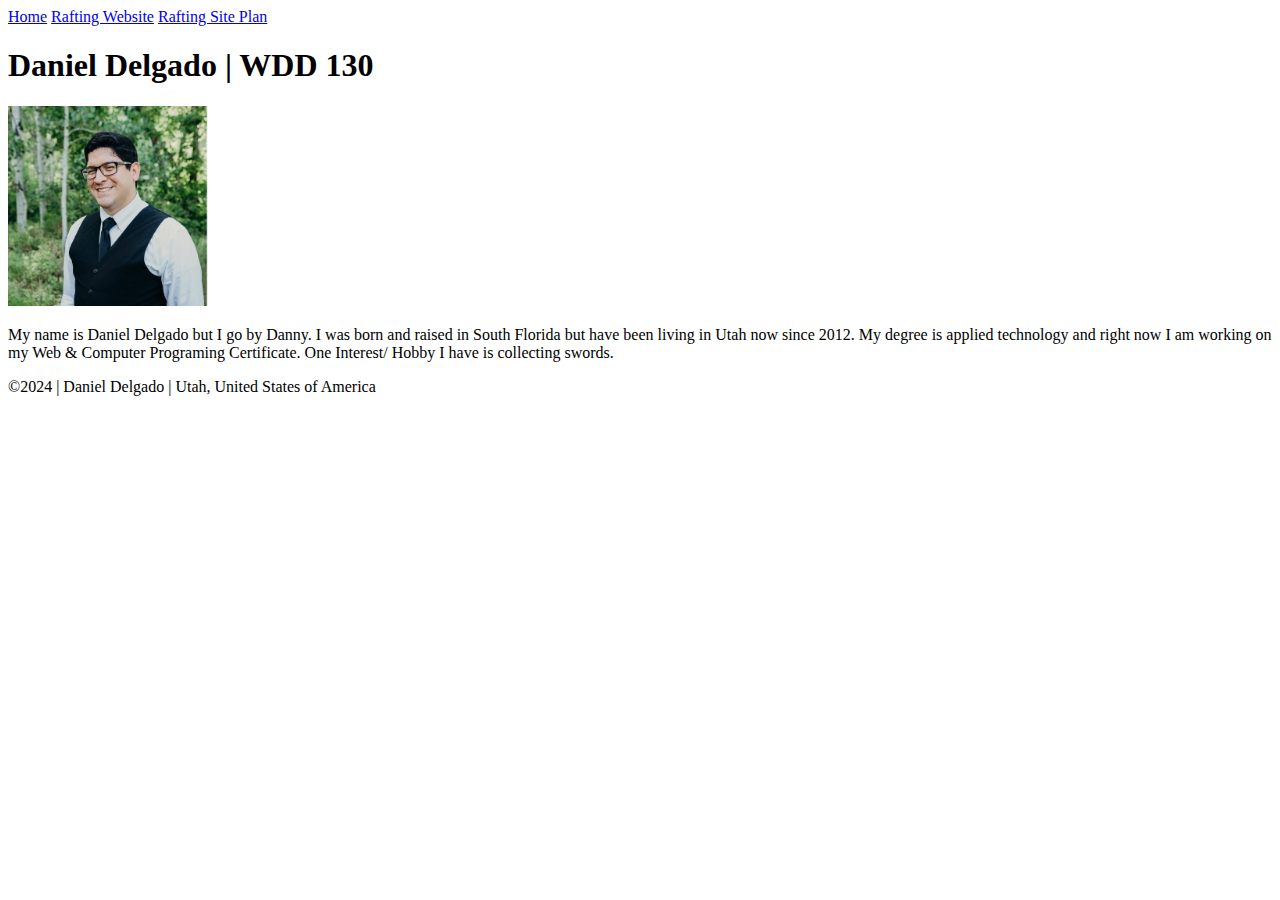
==== index.html @ fa04939f "first commit" ====
<!DOCTYPE html>
<html lang="en-US">
    <head>
        <meta charset="utf-8">
        <meta name="viewport" content="widt=device-width,initial-scale=1.0">
        <title>Daniel Delgado | WDD 130</title>
    </head>
    <body>
        <header>
            <nav>
                <a href="#">Home</a>
                <a href="wwr/">Rafting Website</a>
                <a href="wwr/site-plan-rafting.html">Rafting Site Plan</a>
            </nav>
        </header>
        <main>
            <h1>Daniel Delgado | WDD 130</h1>
            <img src="images/profile.png" alt="Daniel Delgado" width="200">
            <p>My name is Daniel Delgado but I go by Danny. I was born and raised in South Florida but have been living in Utah now since 2012. My degree is applied technology and right now I am working on my Web & Computer Programing Certificate. One Interest/ Hobby I have is collecting swords. </p>
        </main>
        <footer>
            <p>&copy;2024 | Daniel Delgado | Utah, United States of America</p>
        </footer>
    </body>
</html>
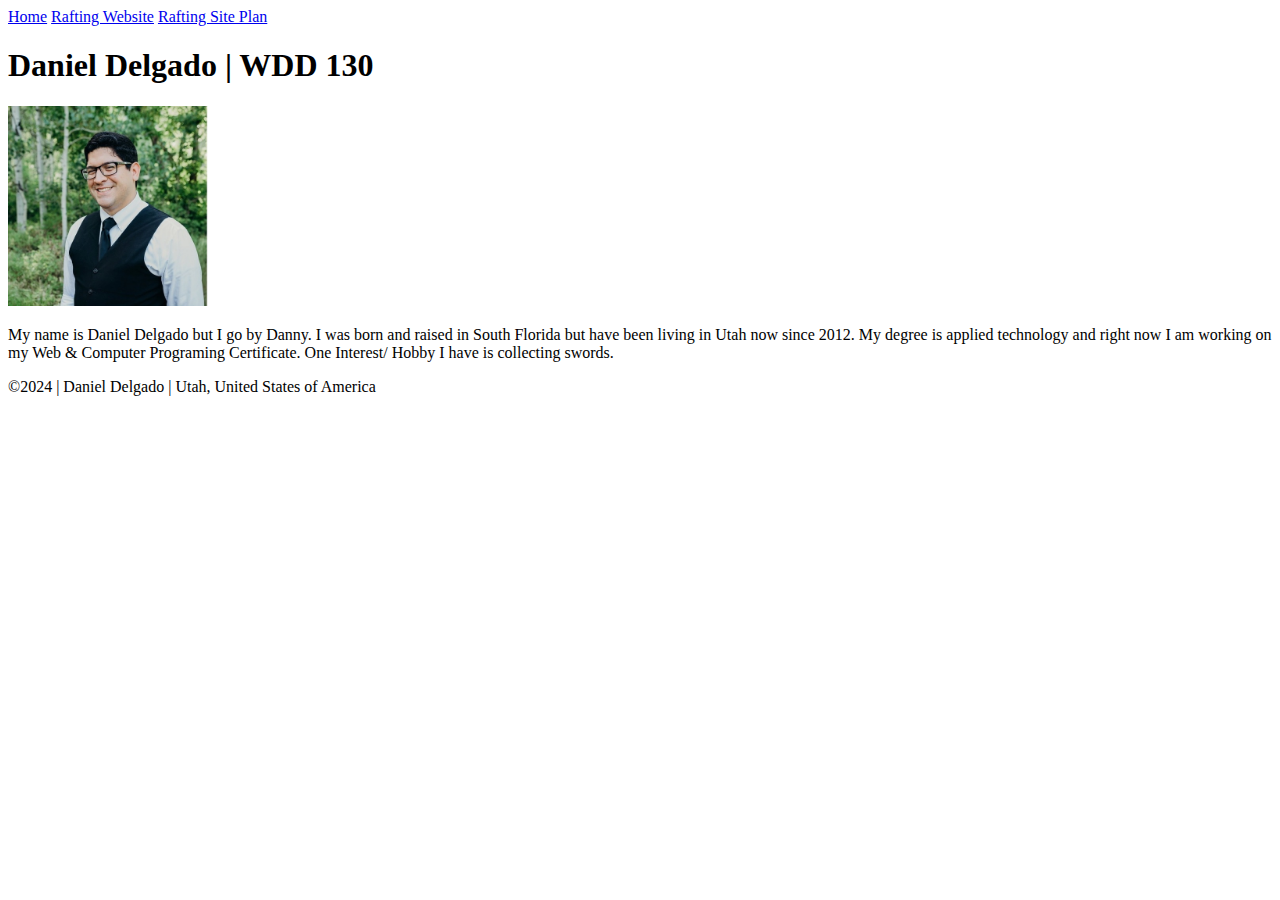
==== commit d76ee809: "Made a correction to a misspelled word in the meta content" ====
--- a/index.html
+++ b/index.html
@@ -2,7 +2,7 @@
 <html lang="en-US">
     <head>
         <meta charset="utf-8">
-        <meta name="viewport" content="widt=device-width,initial-scale=1.0">
+        <meta name="viewport" content="width=device-width,initial-scale=1.0">
         <title>Daniel Delgado | WDD 130</title>
     </head>
     <body>
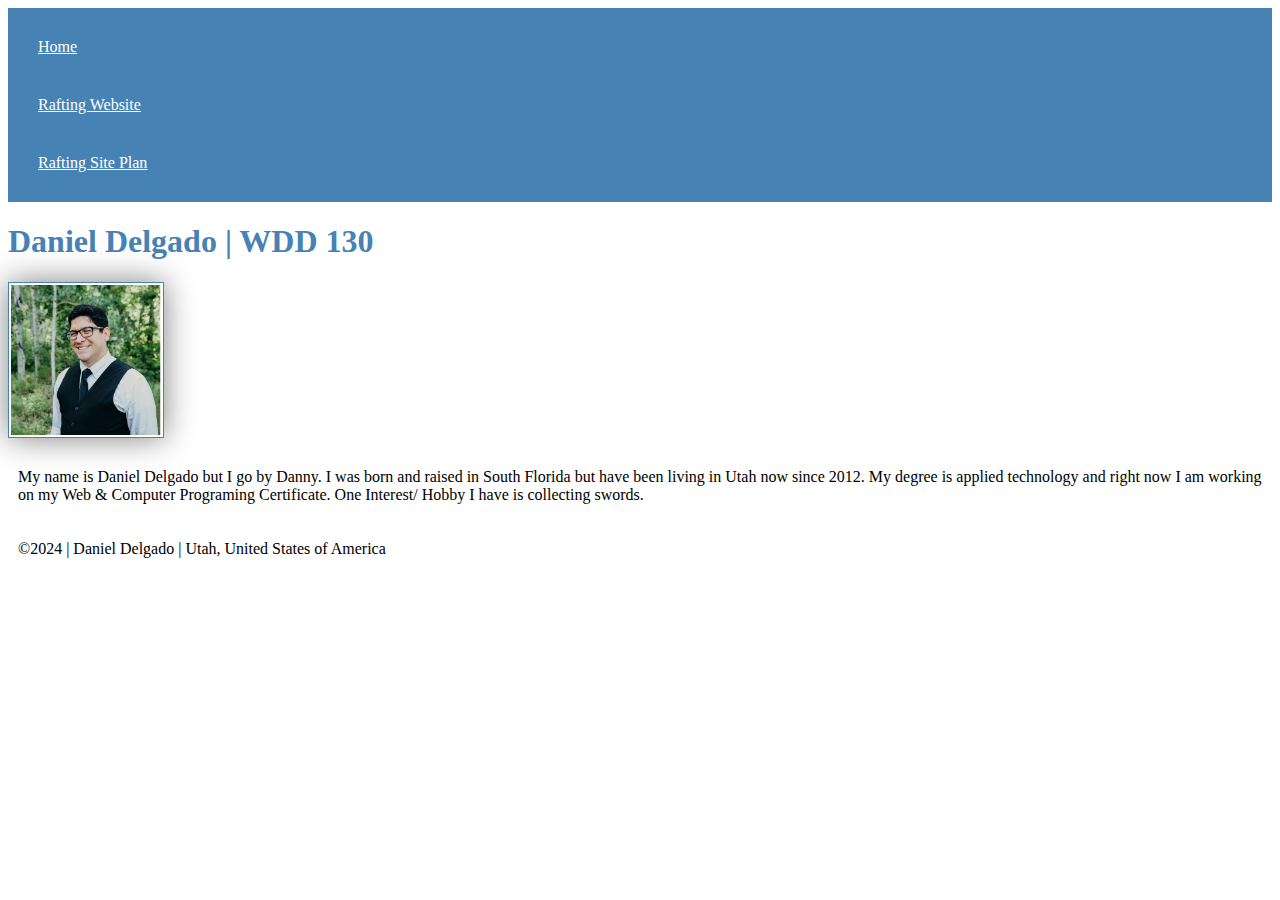
==== commit 5449fa93: "Added styles element to head element" ====
--- a/index.html
+++ b/index.html
@@ -4,6 +4,7 @@
         <meta charset="utf-8">
         <meta name="viewport" content="width=device-width,initial-scale=1.0">
         <title>Daniel Delgado | WDD 130</title>
+        <link rel="stylesheet" href="styles/styles.css">
     </head>
     <body>
         <header>
--- a/styles/styles.css
+++ b/styles/styles.css
@@ -0,0 +1,27 @@
+nav {
+    background-color: steelblue;
+    padding: 10px;
+}
+
+nav a {
+    color: white;
+    display: block;
+    padding: 20px;
+}
+
+h1 {
+    color: steelblue;
+}
+
+img {
+    width: 150px;
+    height: auto;
+    border: 1px solid steelblue;
+    padding: 2px;
+    box-shadow: 0 0 30px gray;
+}
+
+p {
+    padding: 10px;
+}
+
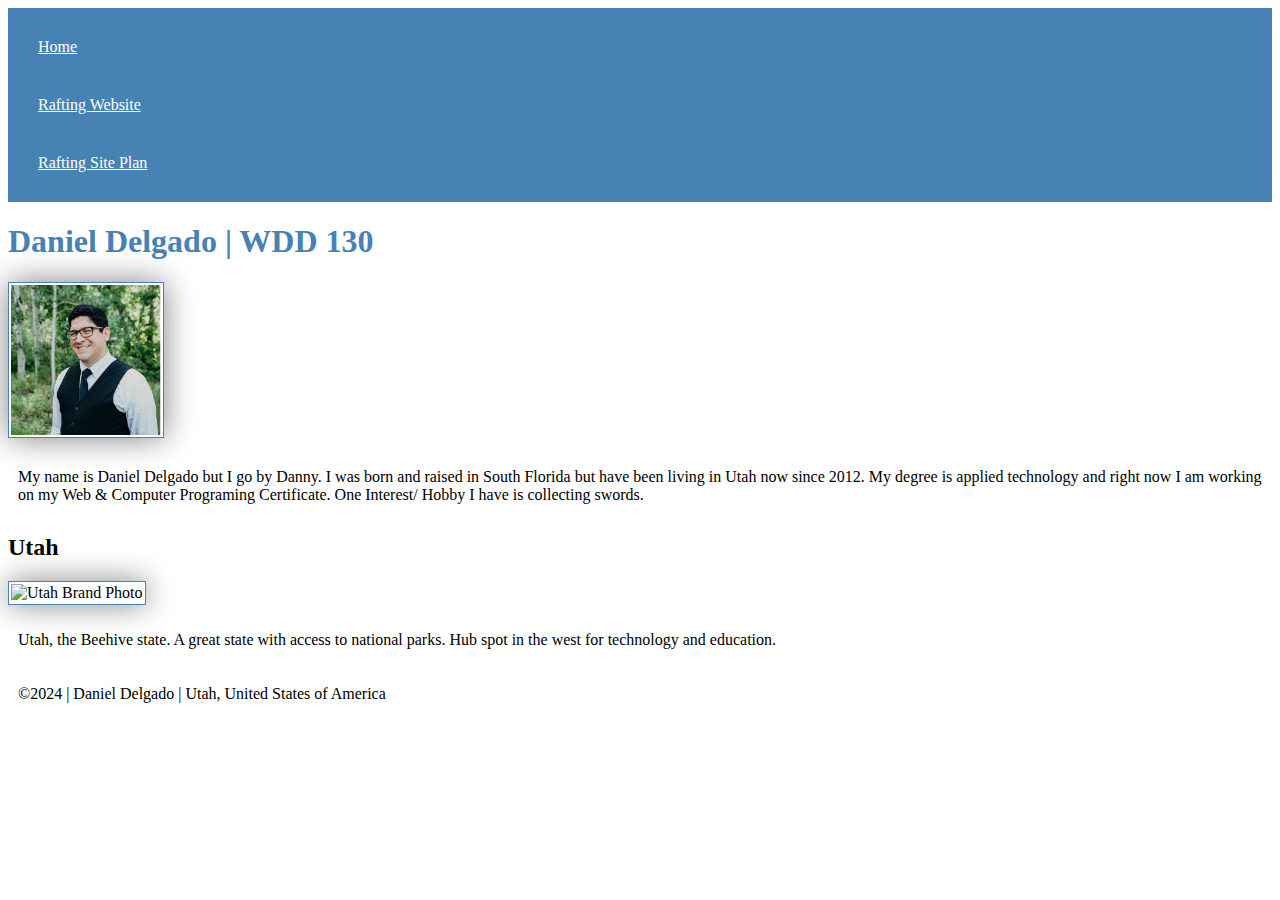
==== commit 537b65c5: "Added week 2 instruction code" ====
--- a/index.html
+++ b/index.html
@@ -4,6 +4,8 @@
         <meta charset="utf-8">
         <meta name="viewport" content="width=device-width,initial-scale=1.0">
         <title>Daniel Delgado | WDD 130</title>
+        <meta name="description" content="Daniel Delgado's WDD130 Home Page">
+        <meta name="author" content="Daniel Delgado">
         <link rel="stylesheet" href="styles/styles.css">
     </head>
     <body>
@@ -19,6 +21,11 @@
             <img src="images/profile.png" alt="Daniel Delgado" width="200">
             <p>My name is Daniel Delgado but I go by Danny. I was born and raised in South Florida but have been living in Utah now since 2012. My degree is applied technology and right now I am working on my Web & Computer Programing Certificate. One Interest/ Hobby I have is collecting swords. </p>
         </main>
+        <aside>
+            <h2>Utah</h2>
+            <img src="images/utah.jpg" alt="Utah Brand Photo">
+            <p>Utah, the Beehive state. A great state with access to national parks. Hub spot in the west for technology and education.</p>
+        </aside>
         <footer>
             <p>&copy;2024 | Daniel Delgado | Utah, United States of America</p>
         </footer>
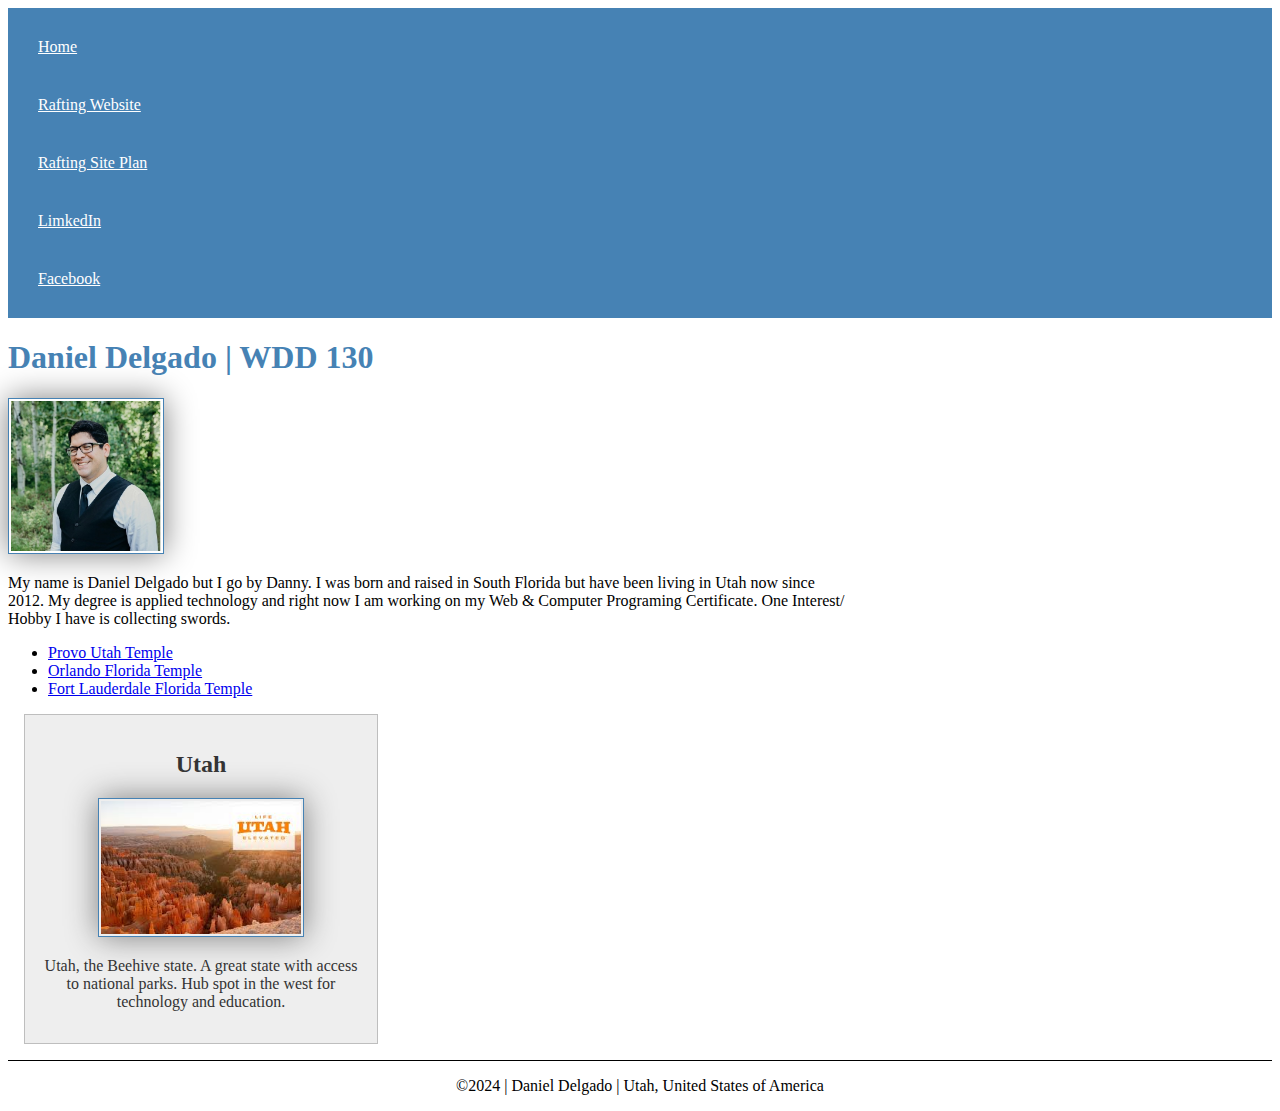
==== commit aebb432a: "Added week 3 instruction code" ====
--- a/index.html
+++ b/index.html
@@ -14,14 +14,21 @@
                 <a href="#">Home</a>
                 <a href="wwr/">Rafting Website</a>
                 <a href="wwr/site-plan-rafting.html">Rafting Site Plan</a>
+                <a href="https://linkedin.com">LimkedIn</a>
+                <a href="https://facebook.com">Facebook</a>
             </nav>
         </header>
         <main>
             <h1>Daniel Delgado | WDD 130</h1>
             <img src="images/profile.png" alt="Daniel Delgado" width="200">
             <p>My name is Daniel Delgado but I go by Danny. I was born and raised in South Florida but have been living in Utah now since 2012. My degree is applied technology and right now I am working on my Web & Computer Programing Certificate. One Interest/ Hobby I have is collecting swords. </p>
+            <ul class="box">
+                <li><a href="https://www.churchofjesuschrist.org/temples/details/provo-utah-temple?lang=eng" target="_blank">Provo Utah Temple</a></li>
+                <li><a href="https://www.churchofjesuschrist.org/temples/details/orlando-florida-temple?lang=eng" target="_blank">Orlando Florida Temple</a></li>
+                <li><a href="https://www.churchofjesuschrist.org/temples/details/fort-lauderdale-florida-temple?lang=eng" target="_blank">Fort Lauderdale Florida Temple</a></li>
+            </ul>
         </main>
-        <aside>
+        <aside class="box">
             <h2>Utah</h2>
             <img src="images/utah.jpg" alt="Utah Brand Photo">
             <p>Utah, the Beehive state. A great state with access to national parks. Hub spot in the west for technology and education.</p>
@@ -30,4 +37,5 @@
             <p>&copy;2024 | Daniel Delgado | Utah, United States of America</p>
         </footer>
     </body>
+    <!-- Last modified 5/9/2024 -->
 </html>--- a/styles/styles.css
+++ b/styles/styles.css
@@ -22,6 +22,35 @@
 }
 
 p {
-    padding: 10px;
+    padding: 0;
 }
 
+main {
+    max-width: 840px;
+}
+
+main img {
+    width: 150px;
+    height: auto;
+}
+
+aside {
+    width: 20rem;
+    margin: 1rem;
+    border: 1px solid rgba(0, 0, 0, 0.2);
+    padding: 1rem;
+    background-color: #eee;
+    color: #333;
+    text-align: center;
+}
+
+aside img {
+    width: 200px;
+    height: auto;
+}
+
+footer {
+    margin-top: 15px;
+    border-top: 1px solid #000;
+    text-align: center;
+}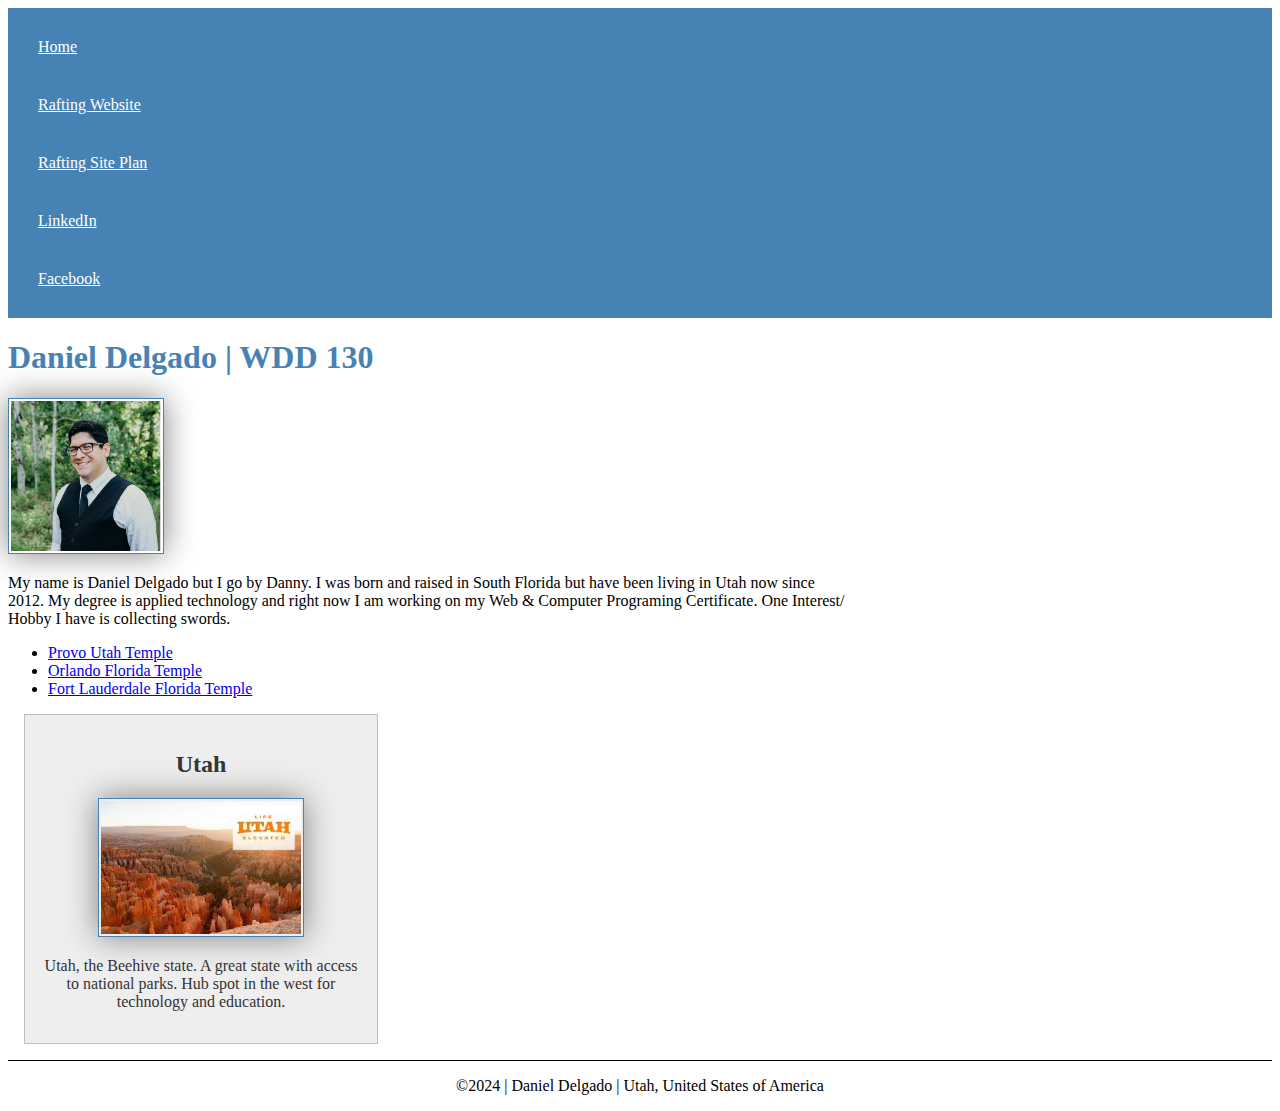
==== commit b6092529: "Added some additional code to correct errors." ====
--- a/index.html
+++ b/index.html
@@ -14,7 +14,7 @@
                 <a href="#">Home</a>
                 <a href="wwr/">Rafting Website</a>
                 <a href="wwr/site-plan-rafting.html">Rafting Site Plan</a>
-                <a href="https://linkedin.com">LimkedIn</a>
+                <a href="https://linkedin.com">LinkedIn</a>
                 <a href="https://facebook.com">Facebook</a>
             </nav>
         </header>
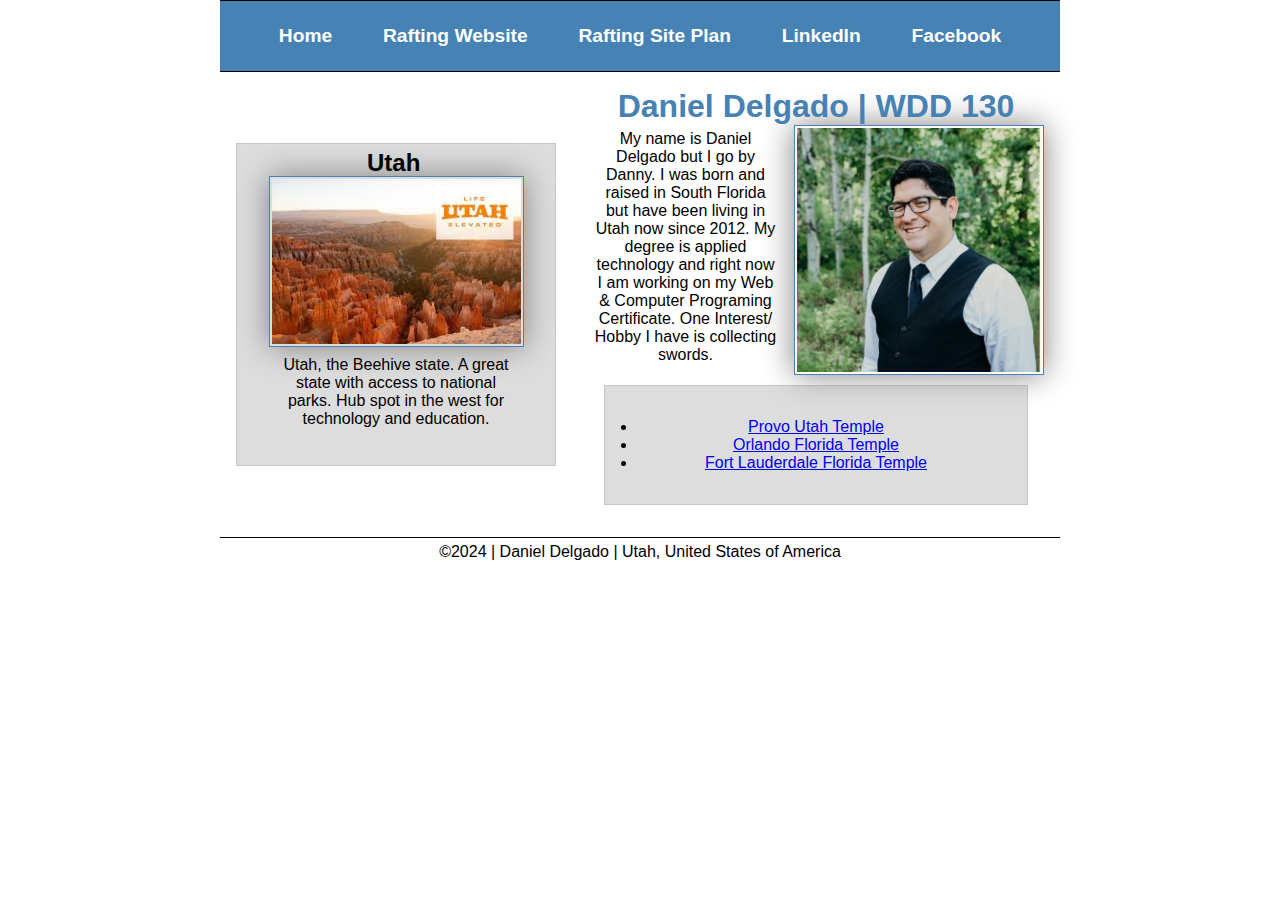
==== commit 105e89bc: "Added Week 4 instructional code and styles." ====
--- a/index.html
+++ b/index.html
@@ -18,21 +18,23 @@
                 <a href="https://facebook.com">Facebook</a>
             </nav>
         </header>
-        <main>
-            <h1>Daniel Delgado | WDD 130</h1>
-            <img src="images/profile.png" alt="Daniel Delgado" width="200">
-            <p>My name is Daniel Delgado but I go by Danny. I was born and raised in South Florida but have been living in Utah now since 2012. My degree is applied technology and right now I am working on my Web & Computer Programing Certificate. One Interest/ Hobby I have is collecting swords. </p>
-            <ul class="box">
-                <li><a href="https://www.churchofjesuschrist.org/temples/details/provo-utah-temple?lang=eng" target="_blank">Provo Utah Temple</a></li>
-                <li><a href="https://www.churchofjesuschrist.org/temples/details/orlando-florida-temple?lang=eng" target="_blank">Orlando Florida Temple</a></li>
-                <li><a href="https://www.churchofjesuschrist.org/temples/details/fort-lauderdale-florida-temple?lang=eng" target="_blank">Fort Lauderdale Florida Temple</a></li>
-            </ul>
-        </main>
-        <aside class="box">
-            <h2>Utah</h2>
-            <img src="images/utah.jpg" alt="Utah Brand Photo">
-            <p>Utah, the Beehive state. A great state with access to national parks. Hub spot in the west for technology and education.</p>
-        </aside>
+        <div class="grid">
+            <main>
+                <h1>Daniel Delgado | WDD 130</h1>
+                <img src="images/profile.png" alt="Daniel Delgado" width="200">
+                <p>My name is Daniel Delgado but I go by Danny. I was born and raised in South Florida but have been living in Utah now since 2012. My degree is applied technology and right now I am working on my Web & Computer Programing Certificate. One Interest/ Hobby I have is collecting swords. </p>
+                <ul class="box">
+                    <li><a href="https://www.churchofjesuschrist.org/temples/details/provo-utah-temple?lang=eng" target="_blank">Provo Utah Temple</a></li>
+                    <li><a href="https://www.churchofjesuschrist.org/temples/details/orlando-florida-temple?lang=eng" target="_blank">Orlando Florida Temple</a></li>
+                    <li><a href="https://www.churchofjesuschrist.org/temples/details/fort-lauderdale-florida-temple?lang=eng" target="_blank">Fort Lauderdale Florida Temple</a></li>
+                </ul>
+            </main>
+            <aside class="box">
+                <h2>Utah</h2>
+                <img src="images/utah.jpg" alt="Utah Brand Photo">
+                <p>Utah, the Beehive state. A great state with access to national parks. Hub spot in the west for technology and education.</p>
+            </aside>
+        </div>
         <footer>
             <p>&copy;2024 | Daniel Delgado | Utah, United States of America</p>
         </footer>
--- a/styles/styles.css
+++ b/styles/styles.css
@@ -1,16 +1,31 @@
+* {
+    margin: 0;
+    padding: 0;
+    box-sizing: border-box;
+}
+
 nav {
     background-color: steelblue;
-    padding: 10px;
+    padding: 1rem;
+    display: flex;
+    justify-content: space-evenly;
+    align-items: center;
 }
 
 nav a {
     color: white;
     display: block;
-    padding: 20px;
+    padding: 0.5rem;
+    text-decoration: none;
+    font-size: 1.2rem;
+    font-weight: 700;
+    color: #fff;
+
 }
 
 h1 {
     color: steelblue;
+
 }
 
 img {
@@ -22,16 +37,22 @@
 }
 
 p {
-    padding: 0;
+    padding: 5px;
 }
 
 main {
-    max-width: 840px;
+   grid-column: 2/3;
+   margin: 1rem; 
 }
 
 main img {
-    width: 150px;
+    width: 250px;
     height: auto;
+    border: 1px solid steelblue;
+    padding: 2px;
+    box-shadow: 0 0 30px gray;
+    float: right;
+    margin: 0 0 1rem 1rem;
 }
 
 aside {
@@ -42,15 +63,44 @@
     background-color: #eee;
     color: #333;
     text-align: center;
+    position: relative;
+    grid-column: 1/2;
+    grid-row: 1/2;
+}
+
+aside h2 {
+    top: 5px;
+    left: 130px;   
+    position: absolute;
 }
 
 aside img {
-    width: 200px;
+    width: 255px;
     height: auto;
 }
 
-footer {
-    margin-top: 15px;
+header, .grid, footer {
+    margin-top: 20px;
     border-top: 1px solid #000;
     text-align: center;
-}+    max-width: 840px;
+    margin: 0 auto;
+    display: grid;
+    align-items: center;
+}
+
+body {
+    font-size: 16px;
+    font-family: Roboto, Arial, sans-serif;
+}
+
+/* Class Selectors */
+
+.box {
+    margin: 1rem;
+    border: 1px solid rgba(0, 0, 0, .1);
+    padding: 2rem;
+    background-color: #ddd;
+    color: #000;
+}
+
